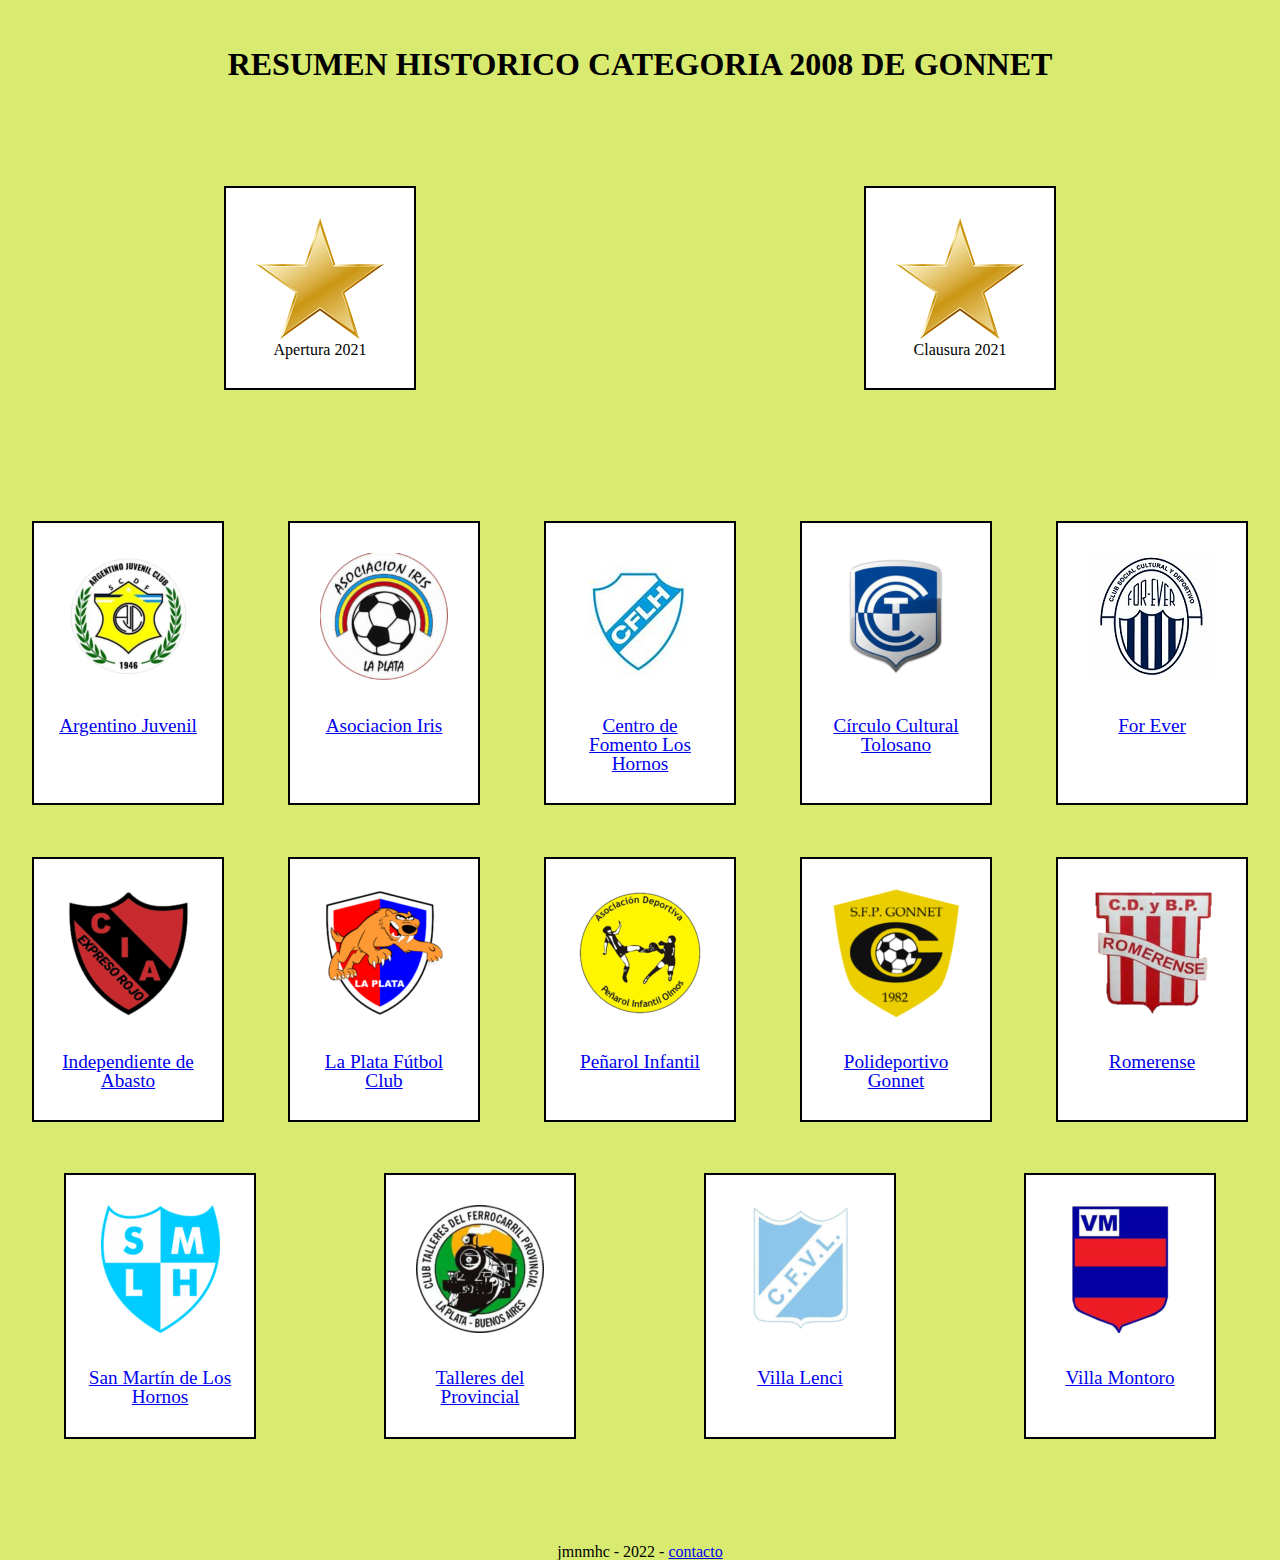
==== index.html @ 04105a22 "Add files via upload" ====
<!DOCTYPE html>
<html lang="ES-es">
<head>
    <meta charset="UTF-8">
    <meta http-equiv="X-UA-Compatible" content="IE=edge">
    <meta name="viewport" content="width=device-width, initial-scale=1.0">
    <title>Fixture y Resultados de SPF GONNET</title>
    <link rel="shortcut icon" href="./imagenes/estrellaChica.png">
    <link href="./assets/reset.css" rel="stylesheet">
    <link href="./assets/encabezado__lista.css" rel="stylesheet">
    <link href="./assets/style.css" rel="stylesheet">
    <link href="./assets/equipos__lista.css" rel="stylesheet">
    <link href="./assets/mapa.css" rel="stylesheet">
    <link href="./assets/tabla.css" rel="stylesheet">
    <link href="./assets/estrellas.css" rel="stylesheet">
</head>

<body>
    <header>
        <h3 class="mapa__titulo">RESUMEN HISTORICO CATEGORIA 2008 DE GONNET</h3>

        <ul class="estrellas">
            <li class="estrellas__lista___item">
                    <img class="estrellas__lista-item-logo" src="./imagenes/estrellaChica.png" alt="estrella">
                    <p class="estrellas__lista-texto">Apertura 2021</p>
            </li>
            <li class="estrellas__lista___item">
                <img class="estrellas__lista-item-logo" src="./imagenes/estrellaChica.png" alt="estrella">
                <p class="estrellas__lista-texto">Clausura 2021</p>
        </li>
    </ul>

        <!-- <ul class="encabezado__lista">
            <li class="encabezado__lista___item">
                <a class="encabezado__lista___item-enlace" href="#">
                    fechas (manda a un enlace)
                </a>
            </li>
            <li class="encabezado__lista___item">
                <a class="encabezado__lista___item-enlace" href="#">
                    tablas (manda a un enlace)
                </a>
            </li>
            <li class="encabezado__lista___item">
                <a class="encabezado__lista___item-enlace" href="#">
                    fechas (manda a un con goles/tarjetas)
                </a>
            </li>
        </ul> -->
    </header>
    
    <main>
        <section class="equipos">
            <div>
                <ul class="equipos__lista">
                    <li class="equipos__lista___item">
                        <a href="./archivos/argentinoJuvenil.html">
                            <img class="equipos__lista___item-logo" src="./imagenes/argentinoJuvenil.png" alt="logo de Argentino Juvenil">
                            <p class="equipos__lista___item-texto">Argentino Juvenil</p>
                        </a>
                    </li>
                    <li class="equipos__lista___item">
                        <a href="./archivos/asociacionIris.html">
                            <img class="equipos__lista___item-logo" src="./imagenes/asociacionIris.png" alt="logo de Asociacion Iris">
                            <p class="equipos__lista___item-texto">Asociacion Iris</p>
                        </a>
                    </li>
                    <li class="equipos__lista___item">
                        <a href="./archivos/centroFomentoLosHornos.html">
                            <img class="equipos__lista___item-logo" src="./imagenes/centroFomentoLosHornos.png" alt="logo de Centro de Fomento Los Hornos">
                            <p class="equipos__lista___item-texto">Centro de Fomento Los Hornos</p>
                        </a>
                    </li>
                    <li class="equipos__lista___item">
                        <a href="./archivos/circuloTolosano.html">
                            <img class="equipos__lista___item-logo" src="./imagenes/circuloCulturalTolosano.png" alt="logo de Círculo Cultural Tolosano">
                            <p class="equipos__lista___item-texto">Círculo Cultural Tolosano</p>
                        </a>
                    </li>
                    <li class="equipos__lista___item">
                        <a href="./archivos/forever.html">
                            <img class="equipos__lista___item-logo" src="./imagenes/forever.png" alt="logo de For Ever">
                            <p class="equipos__lista___item-texto">For Ever</p>
                        </a>
                    </li>
                    <li class="equipos__lista___item">
                        <a href="/archivos/independienteAbasto.html">
                            <img class="equipos__lista___item-logo" src="./imagenes/independienteDeAbasto.png" alt="logo de Independiente de Abasto">
                            <p class="equipos__lista___item-texto">Independiente de Abasto</p>
                        </a>
                    </li>
                    <li class="equipos__lista___item">
                        <a href="./archivos/laPlataFC.html">
                            <img class="equipos__lista___item-logo" src="./imagenes/laPlataFC.png" alt="logo de La Plata Fútbol Club">
                            <p class="equipos__lista___item-texto">La Plata Fútbol Club</p>
                        </a>
                    </li>
                    <li class="equipos__lista___item">
                        <a href="./archivos/penarolInfantil.html">
                            <img class="equipos__lista___item-logo" src="./imagenes/PenarolInfantil.png" alt="logo de Peñarol Infantil">
                            <p class="equipos__lista___item-texto">Peñarol Infantil</p>
                        </a>
                    </li>
                    <li class="equipos__lista___item">
                        <a href="./archivos/polideportivoGonnet.html">
                            <img class="equipos__lista___item-logo" src="./imagenes/polideportivoGonnet.png" alt="logo de Polideportivo Gonnet">
                            <p class="equipos__lista___item-texto">Polideportivo Gonnet</p>
                        </a>
                    </li>
                    <li class="equipos__lista___item">
                        <a href="./archivos/romerense.html">
                            <img class="equipos__lista___item-logo" src="./imagenes/romerense.png" alt="logo de Romerense">
                            <p class="equipos__lista___item-texto">Romerense</p>
                        </a>
                    </li>
                    <li class="equipos__lista___item">
                        <a href="./archivos/sanMartinLosHornos.html">
                            <img class="equipos__lista___item-logo" src="./imagenes/sanMartinDeLosHornos.png" alt="logo de San Martín de Los Hornos">
                            <p class="equipos__lista___item-texto">San Martín de Los Hornos</p>
                        </a>
                    </li>
                    <li class="equipos__lista___item">
                        <a href="./archivos/talleresProvincial.html">
                            <img class="equipos__lista___item-logo" src="./imagenes/talleresDelProvincial.png" alt="logo de Talleres del Provincial">
                            <p class="equipos__lista___item-texto">Talleres del Provincial</p>
                        </a>
                    </li>
                    <li class="equipos__lista___item">
                        <a href="./archivos/villaLenci.html">
                            <img class="equipos__lista___item-logo" src="./imagenes/villaLenci.png" alt="logo de Villa Lenci">
                            <p class="equipos__lista___item-texto">Villa Lenci</p>
                        </a>
                    </li>
                    <li class="equipos__lista___item">
                        <a href="./archivos/villaMontoro.html">
                            <img class="equipos__lista___item-logo" src="./imagenes/villaMontoro.png" alt="logo de Villa Montoro">
                            <p class="equipos__lista___item-texto">Villa Montoro</p>
                        </a>
                    </li>
                </ul>
            </div>

        </section>
        
    </main>

    <footer>
        jmnmhc - 2022 - 
        <a href="https://www.linkedin.com/in/juan-manuel-herrero-carr%C3%A9-1bab1b205/">contacto</a>
    </footer>

</body>
</html>
---- assets/encabezado__lista.css ----
.encabezado__lista{
    display: flex;
    justify-content: flex-end;

}

.encabezado__lista___item{
    padding: .5rem;
    margin-top: 1rem;
    margin-bottom: 1rem;
}
---- assets/style.css ----
body{
    background: #d8eb70;
}
.titulo{
    text-align: center;
    font-size: 2rem;
    font-weight: bold;
    margin-bottom: 1rem;
    margin-top: 3rem;
    text-decoration: underline;
    
}
.datos__plano{
    display: none;
}
footer{
    text-align: center;
}
---- assets/equipos__lista.css ----
.equipos__lista{
    display: flex;
    flex-direction: row;
    justify-content: space-around;
    margin-bottom: 5rem;
    margin-top: 5rem;
    flex-wrap: wrap;
}

.equipos__lista___item{
    background: #ffffff;
    box-sizing: border-box;
    border: solid 2px #000000;
    margin-right: 2%;
    margin-left: 2%;
    margin-top: 2%;
    margin-bottom: 2%;
    padding: 30px 20px;
    text-align: center;
    vertical-align: top;
    width: 15%;
}

.equipos__lista___item:hover{
    border:none;
    box-shadow: 10px 10px 5px 5px #555555;
    opacity: 70%;
    transition: 100ms;
}

.equipos__lista___item-logo{
    width: auto;
}

.equipos__lista___item-texto{
    font-size: 1.2rem;
    padding-top: 2rem;
}

@media screen and (max-width: 780px){
    .equipos__lista___item{
        /* background: #ffffff;
        box-sizing: border-box;
        border: solid 2px #000000;
        margin-right: 2%;
        margin-left: 2%;
        margin-top: 2%;
        margin-bottom: 2%;
        padding: 30px 20px;
        text-align: center;
        vertical-align: top; */
        width: 60%;
    }
}
---- assets/mapa.css ----
.mapa__contenido{
    display: flex;
    align-items: center;
    justify-content: center;
    margin-bottom: 2rem;
}
.mapa__titulo{
    text-align: center;
    font-size: 2rem;
    font-weight: bold;
    margin-bottom: 1rem;
    margin-top: 3rem;
}

.mapa__parrafo{
    text-align: center;
    margin-bottom: 1.5rem;
}
iframe{
    width: 600px;
    height: 450px; 
}

@media screen and (max-width: 780px){
    .mapa__titulo{
        font-size: 1.3rem;
    }

    .mapa__parrafo{
        font-size: 1rem;
    }

    iframe{
        width: auto;
    }

}
---- assets/tabla.css ----
.tabla{
	width: 70%;
	margin-top: 5rem;
    margin-bottom : 5rem;
    table-layout: fixed;
    margin-left: 15%;
    margin-right: 15%;
}

.tabla__datos, .tabla__encabezado{
	padding: .7em;
	margin: 0;
	border: 1px solid #ccc;
	text-align: center;
	vertical-align:middle;
	font-size: .9rem;

}

.tabla__encabezado{
	font-weight: bold;
	background-color: #888;
}
.tabla__datos{
    background-color: #EEE;
	text-align: center;
}


	@media screen and (max-width: 780px){
		.tabla{
			display: none;
		}

		.datos__plano{
			margin-top: 2rem;
			display: block;
			margin-left: 2rem;
					}
		strong{
			font-weight: bold;
		}

}
---- assets/estrellas.css ----
.estrellas{
    display: flex;
    flex-direction: row;
    justify-content: space-around;
    margin-bottom: 5rem;
    margin-top: 5rem;
    flex-wrap: wrap;
}

.estrellas__lista___item{
    background: #ffffff;
    box-sizing: border-box;
    border: solid 2px #000000;
    margin-right: 2%;
    margin-left: 2%;
    margin-top: 2%;
    margin-bottom: 2%;
    padding: 30px 20px;
    text-align: center;
    vertical-align: top;
    width: 15%;
}

.estrellas__lista___item:hover{
    border:none;
    box-shadow: 10px 10px 5px 5px #555555;
    opacity: 70%;
    transition: 100ms;
}

.estrellas__lista___item-logo{
    width: auto;
}

.estrellas__lista___item-texto{
    font-size: 1.2rem;
    padding-top: 2rem;
}

@media screen and (max-width: 780px){
    .estrellas__lista___item{
        /* background: #ffffff;
        box-sizing: border-box;
        border: solid 2px #000000;
        margin-right: 2%;
        margin-left: 2%;
        margin-top: 2%;
        margin-bottom: 2%;
        padding: 30px 20px;
        text-align: center;
        vertical-align: top; */
        width: 60%;
    }
}
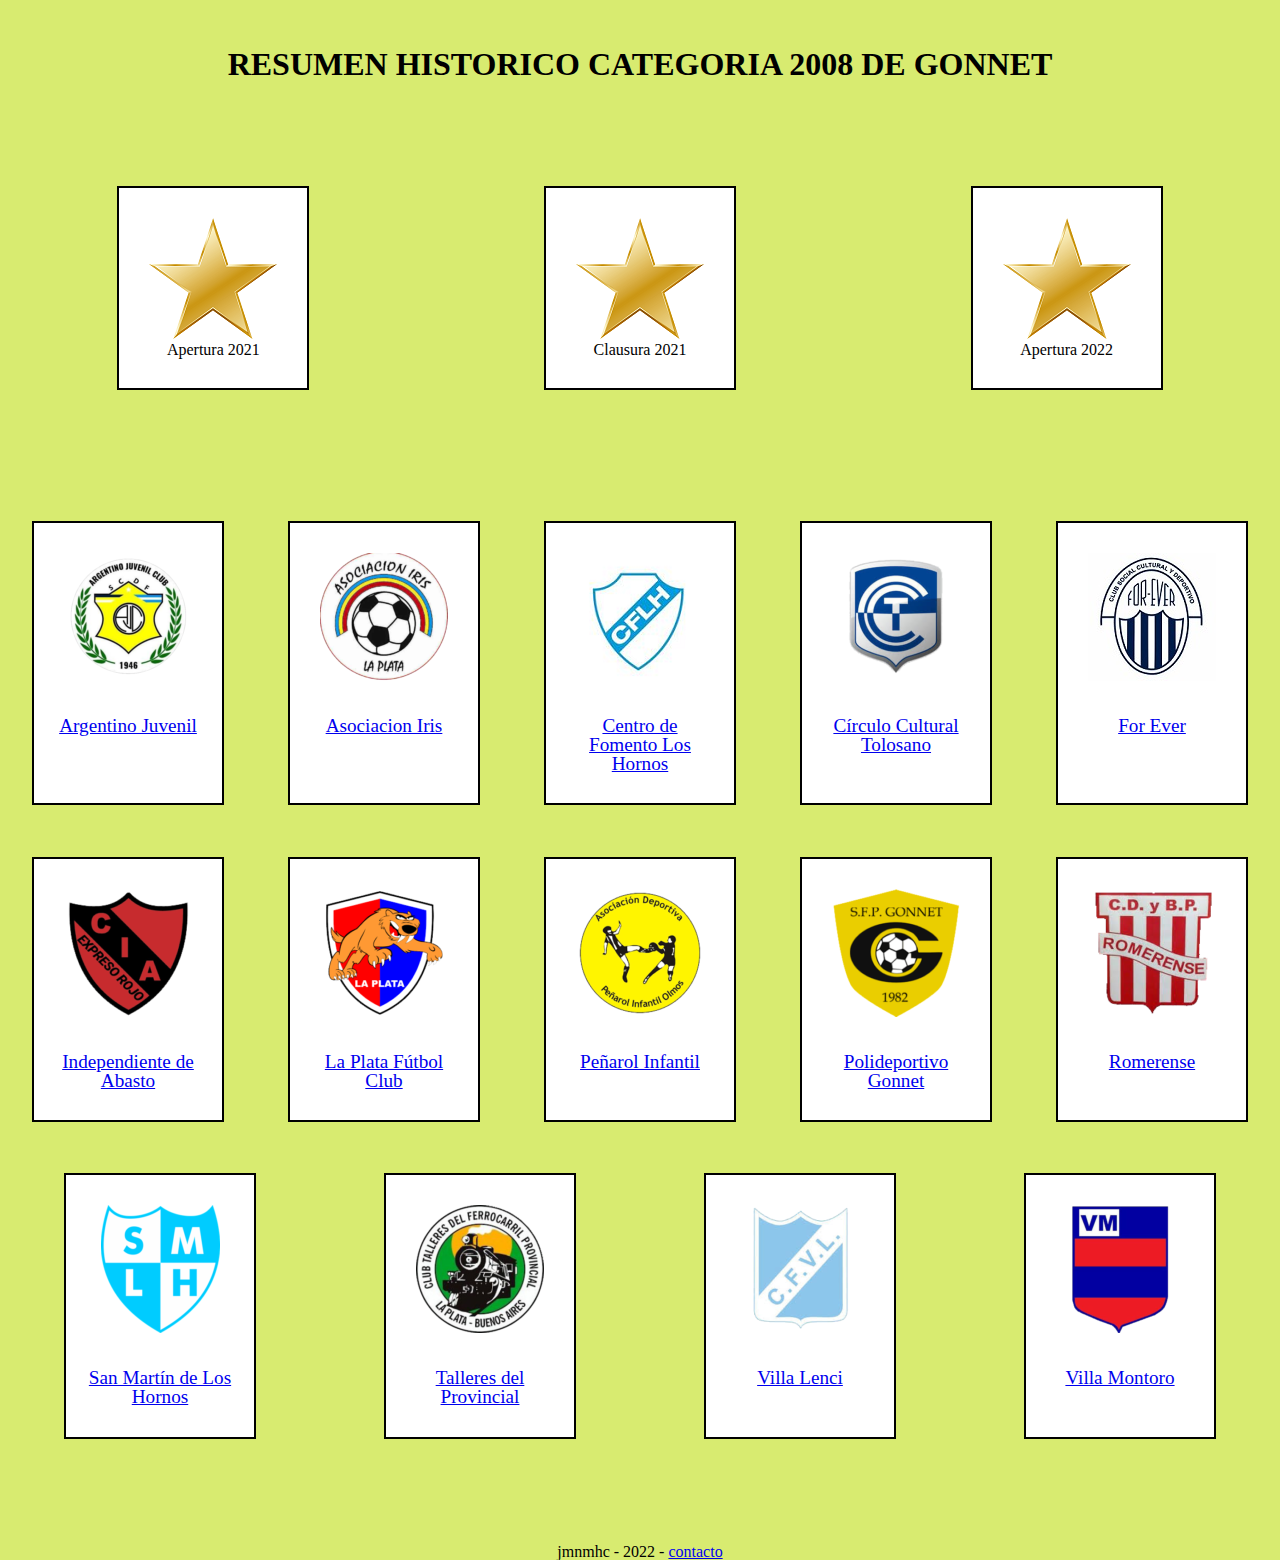
==== commit 5326c64e: "Add files via upload" ====
--- a/index.html
+++ b/index.html
@@ -28,7 +28,11 @@
                 <img class="estrellas__lista-item-logo" src="./imagenes/estrellaChica.png" alt="estrella">
                 <p class="estrellas__lista-texto">Clausura 2021</p>
         </li>
-    </ul>
+        <li class="estrellas__lista___item">
+            <img class="estrellas__lista-item-logo" src="./imagenes/estrellaChica.png" alt="estrella">
+            <p class="estrellas__lista-texto">Apertura 2022</p>
+    </li>
+</ul>
 
         <!-- <ul class="encabezado__lista">
             <li class="encabezado__lista___item">
@@ -84,7 +88,7 @@
                         </a>
                     </li>
                     <li class="equipos__lista___item">
-                        <a href="/archivos/independienteAbasto.html">
+                        <a href="./archivos/independienteAbasto.html">
                             <img class="equipos__lista___item-logo" src="./imagenes/independienteDeAbasto.png" alt="logo de Independiente de Abasto">
                             <p class="equipos__lista___item-texto">Independiente de Abasto</p>
                         </a>
--- a/assets/tabla.css
+++ b/assets/tabla.css
@@ -41,4 +41,5 @@
 			font-weight: bold;
 		}
 
-}+}
+
--- a/assets/estrellas.css
+++ b/assets/estrellas.css
@@ -52,4 +52,5 @@
         vertical-align: top; */
         width: 60%;
     }
-}    +}    
+
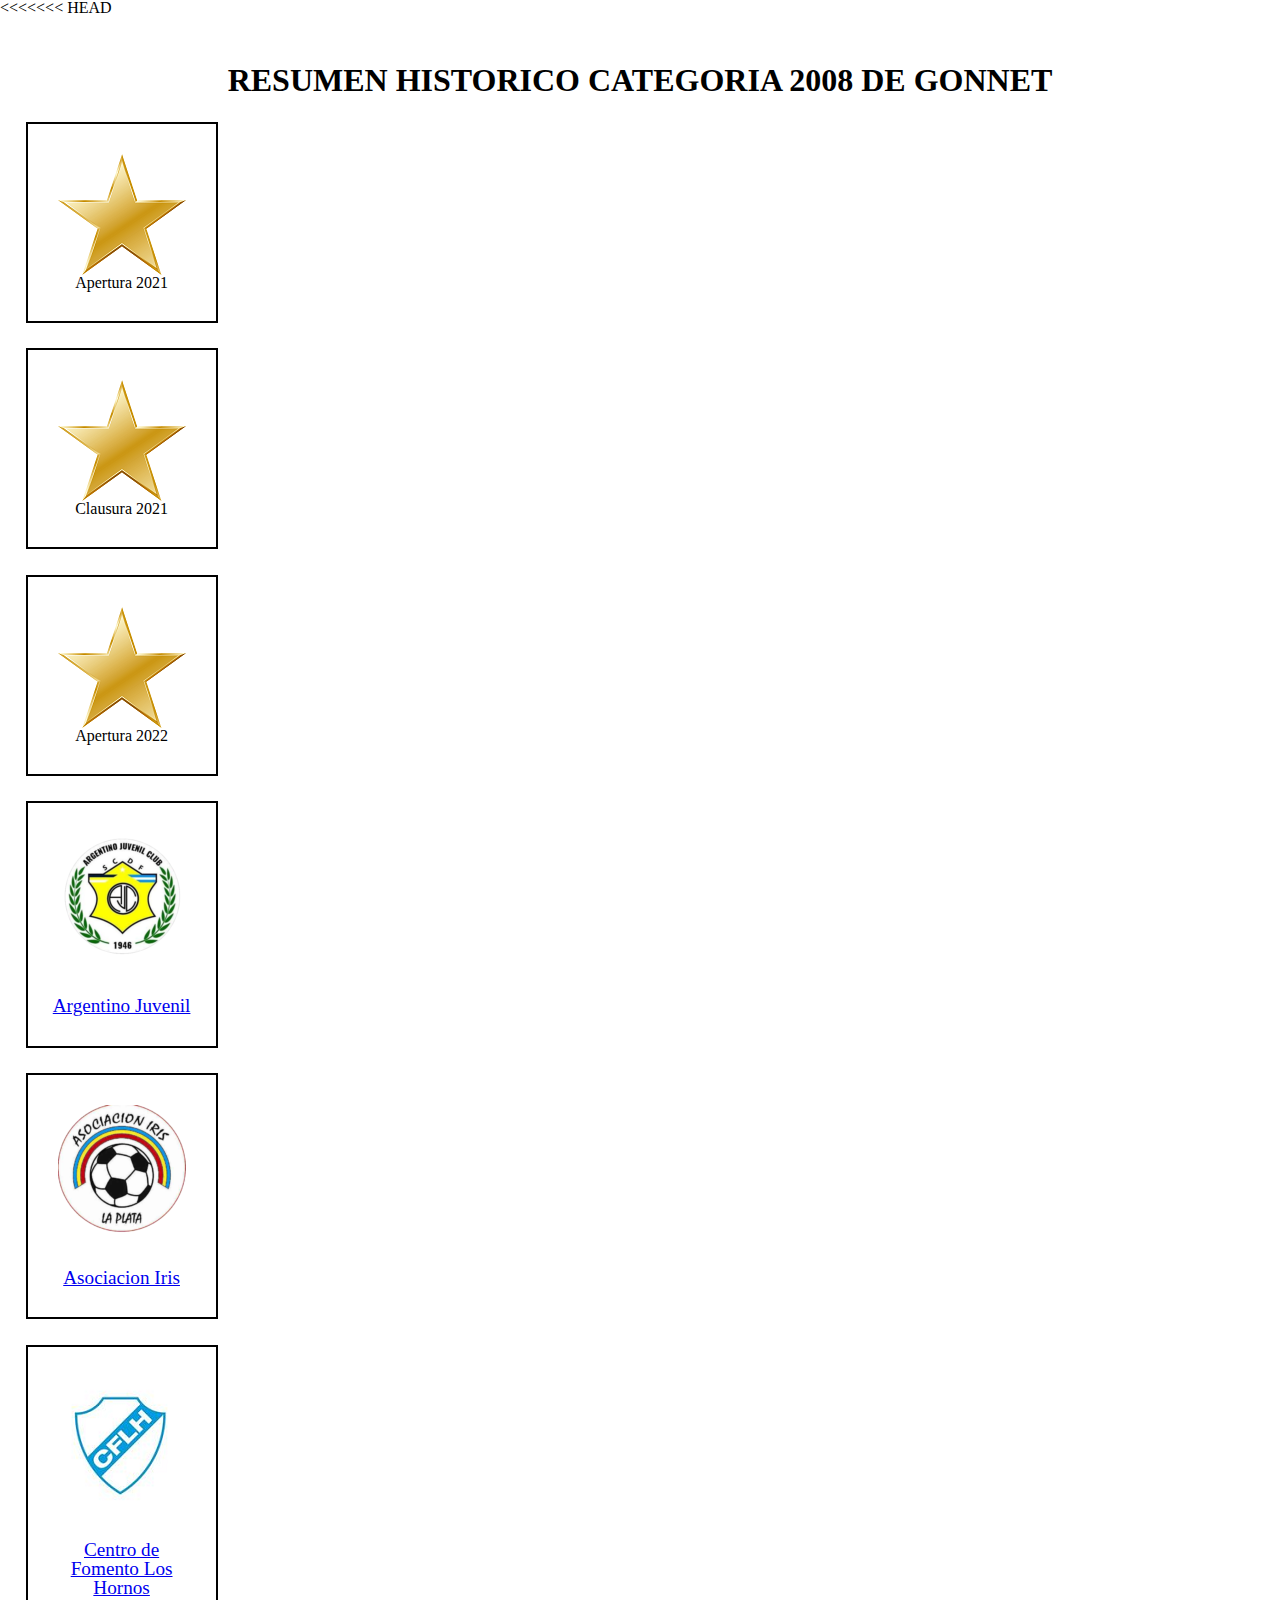
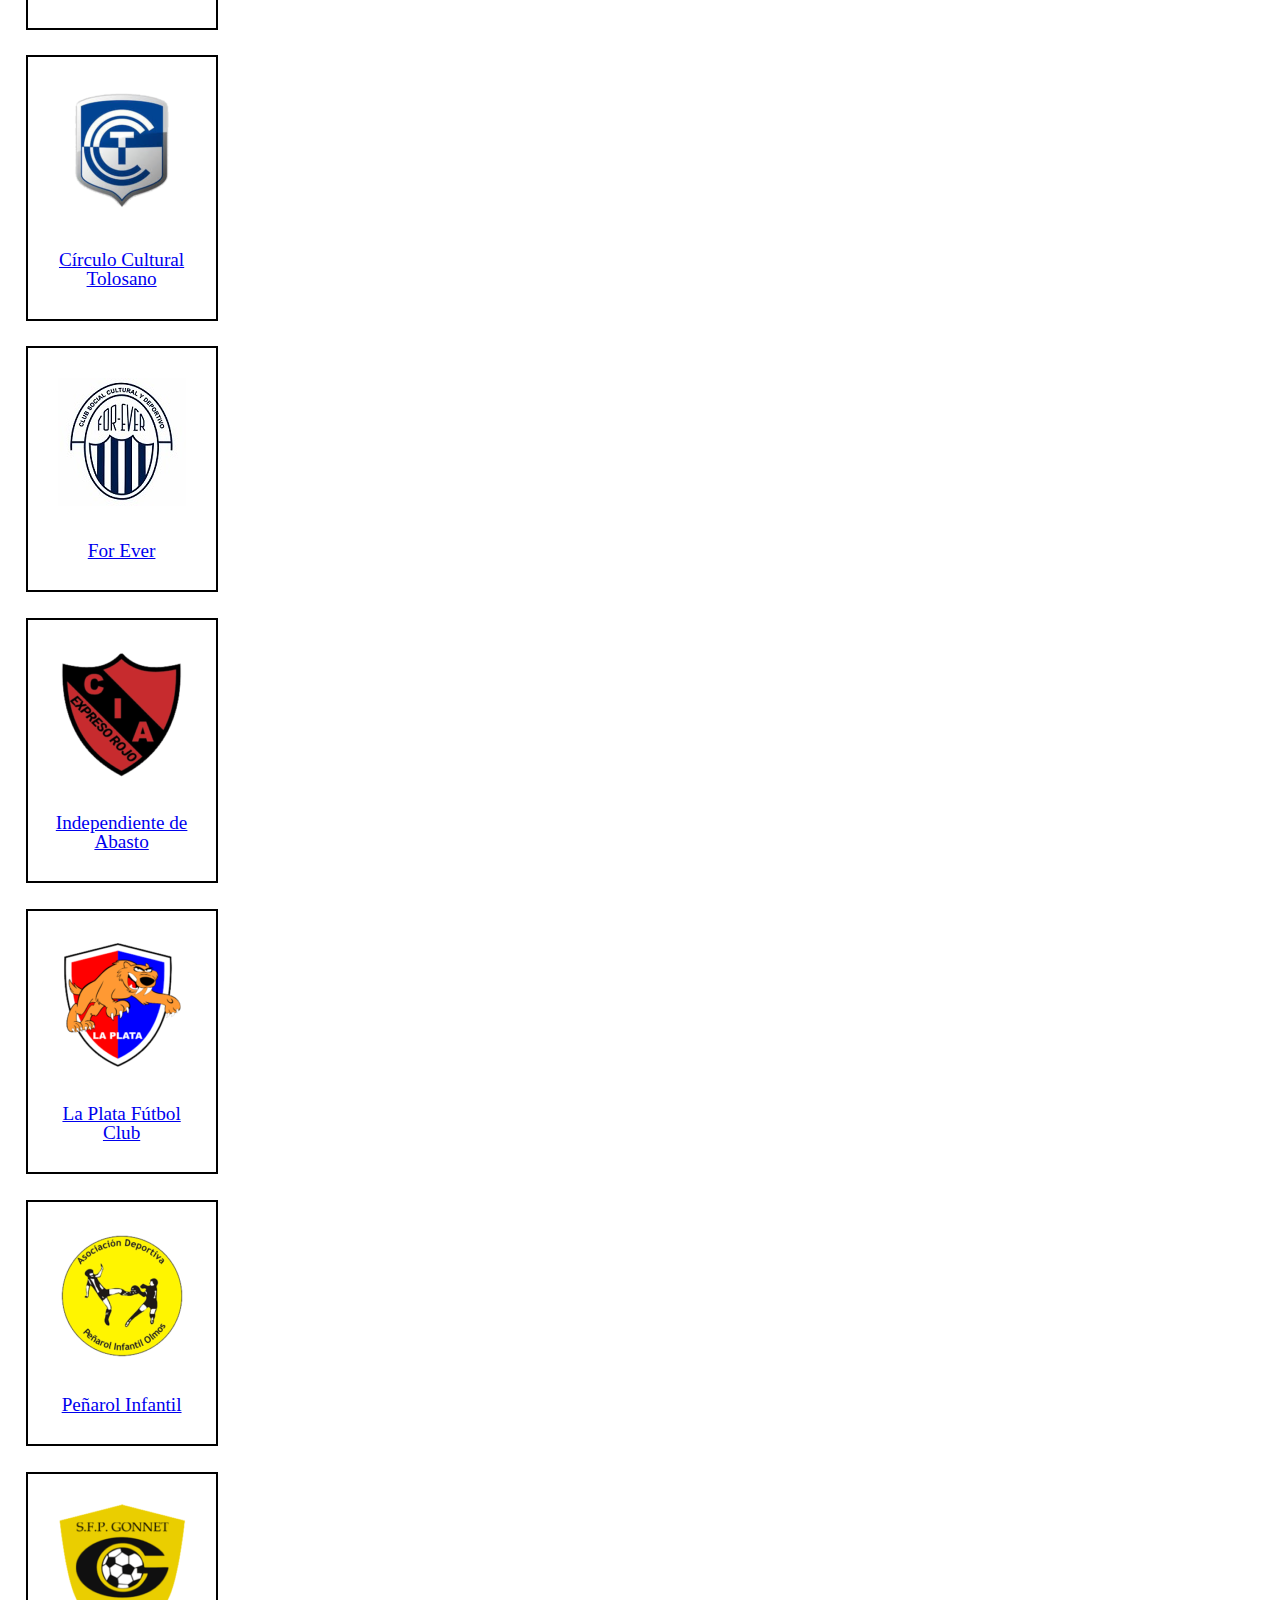
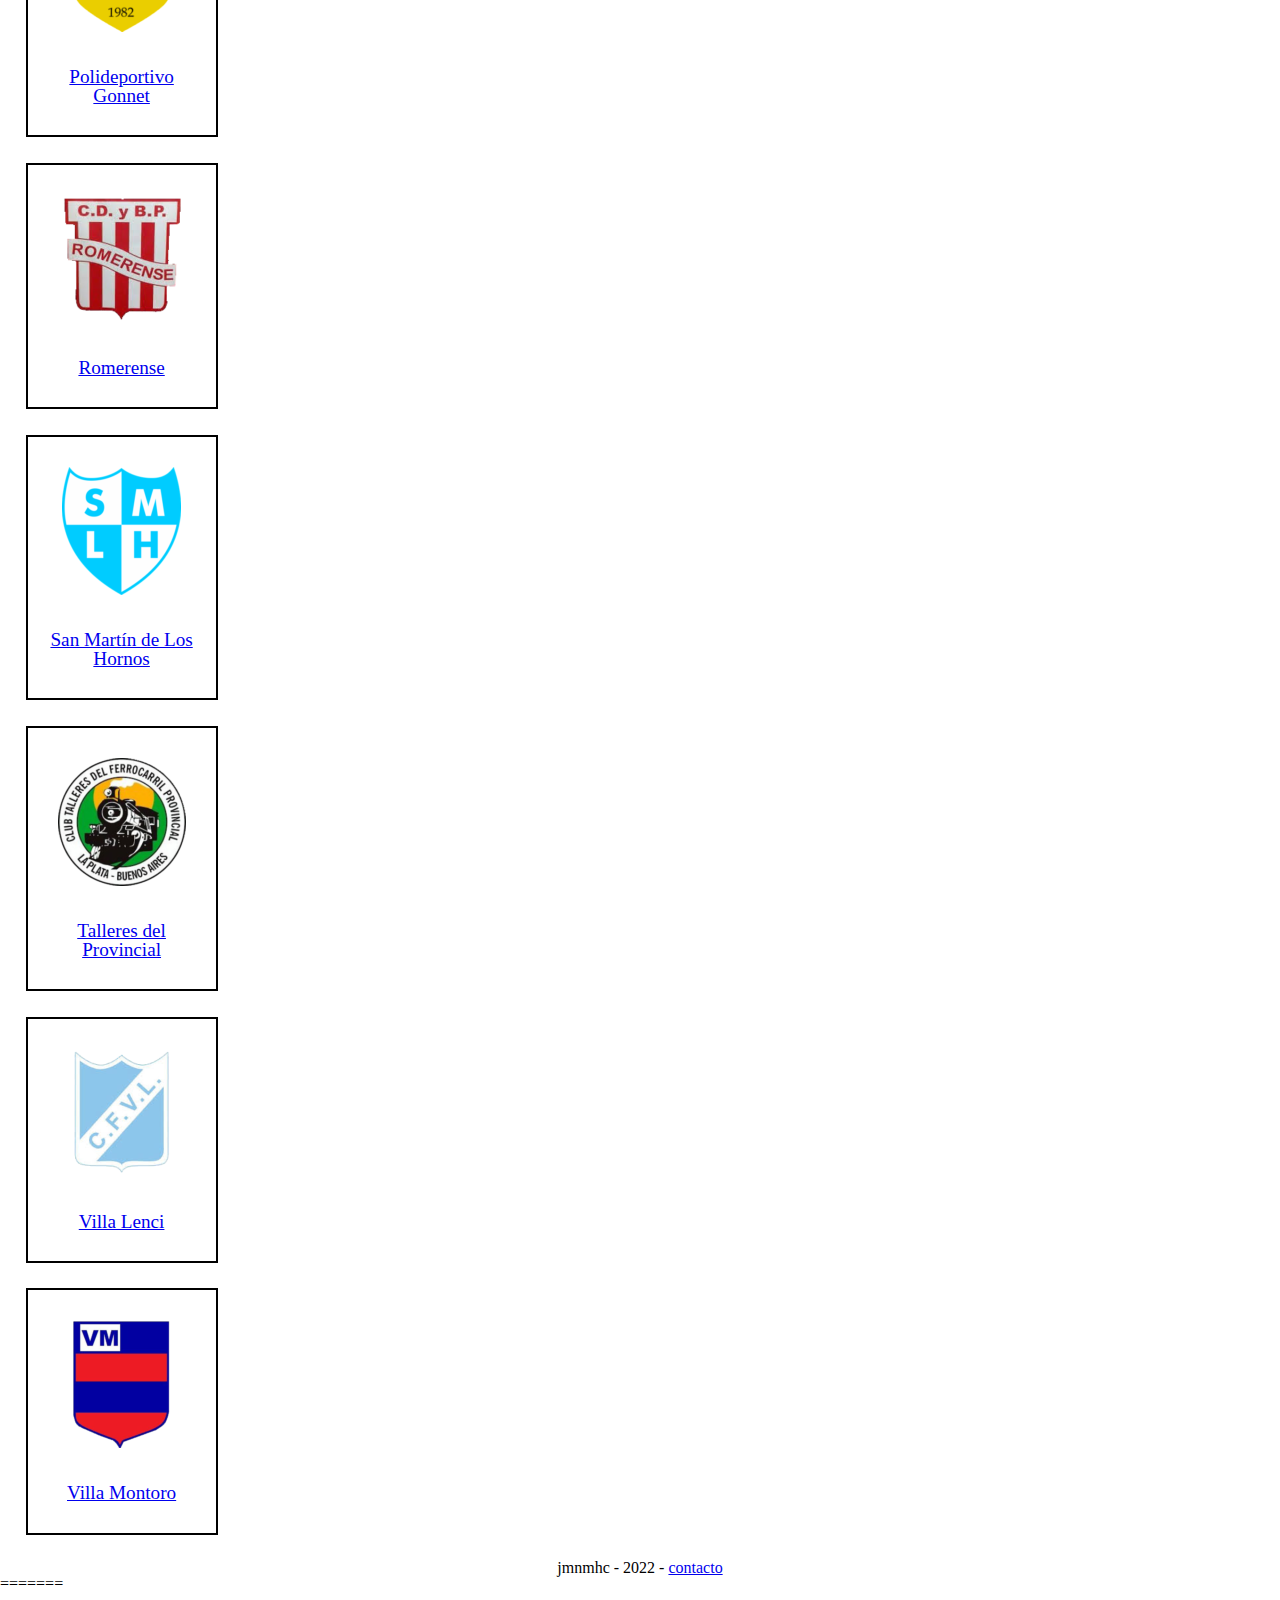
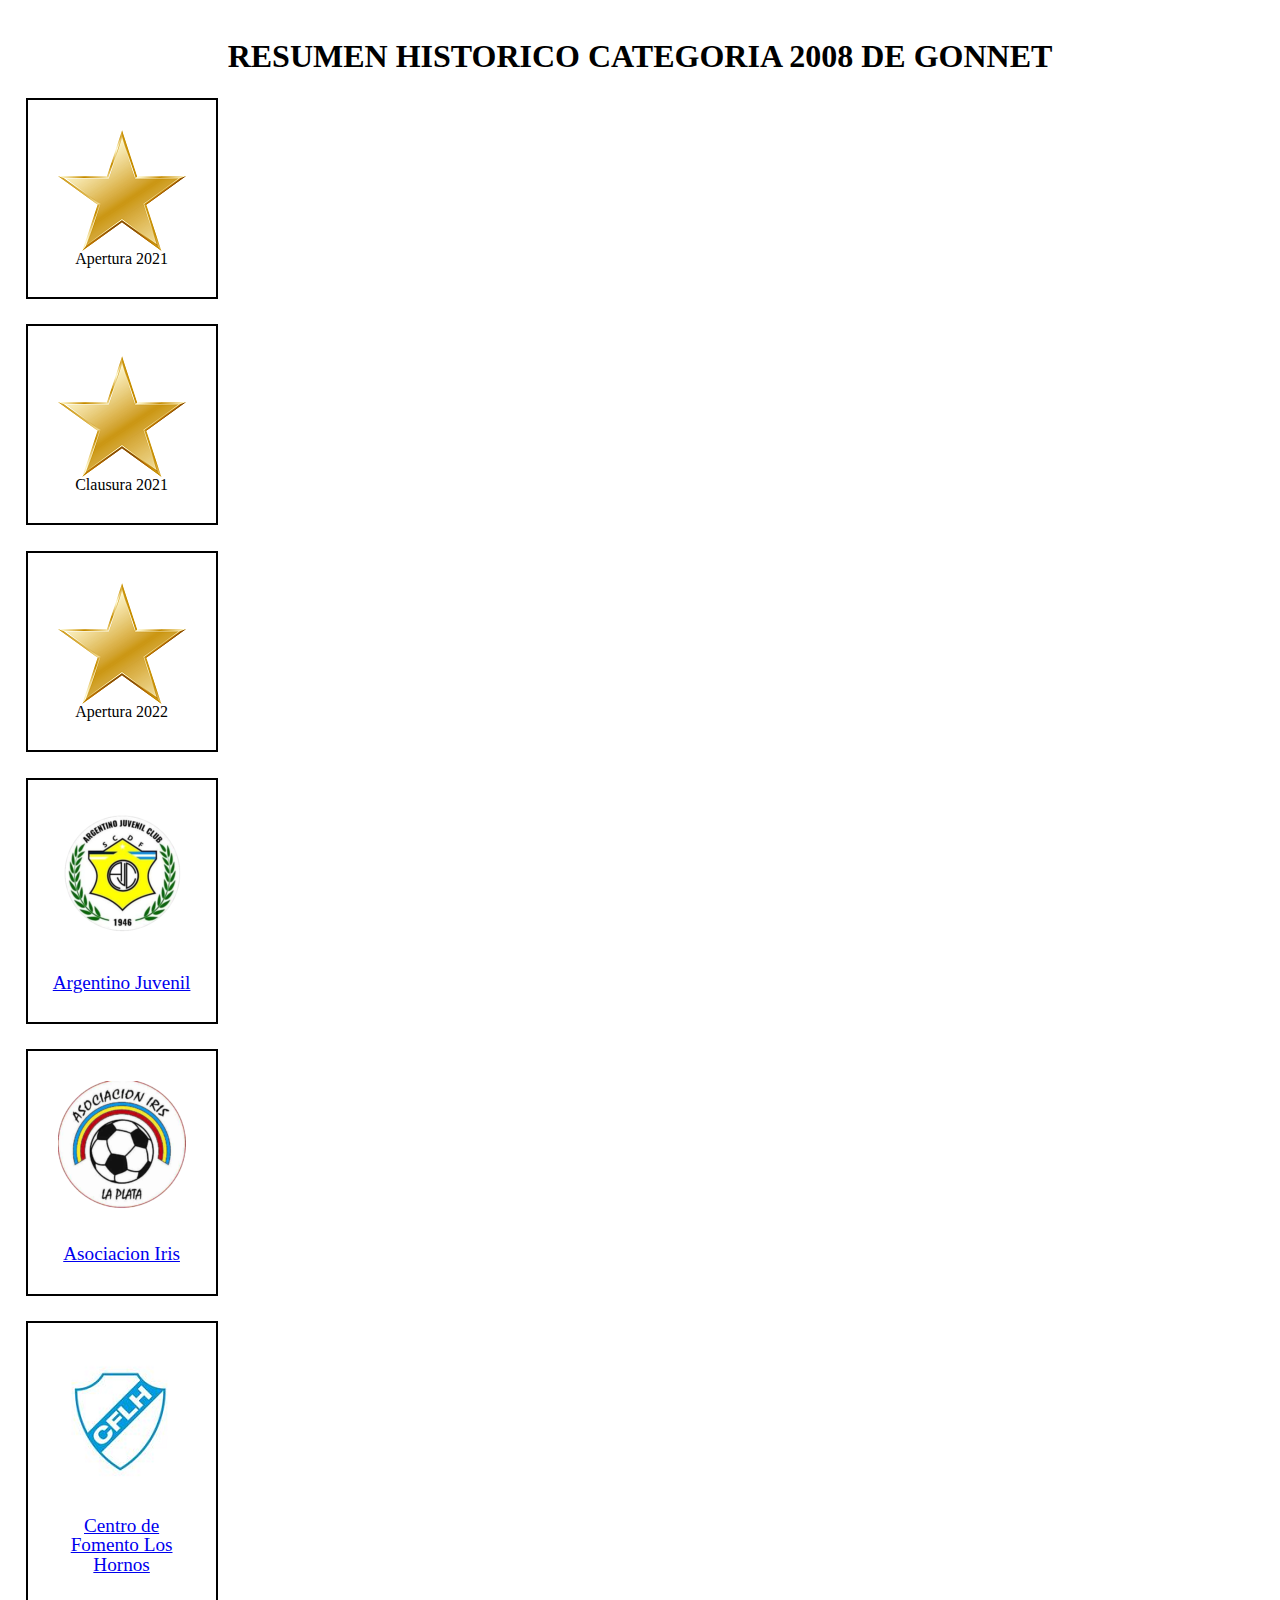
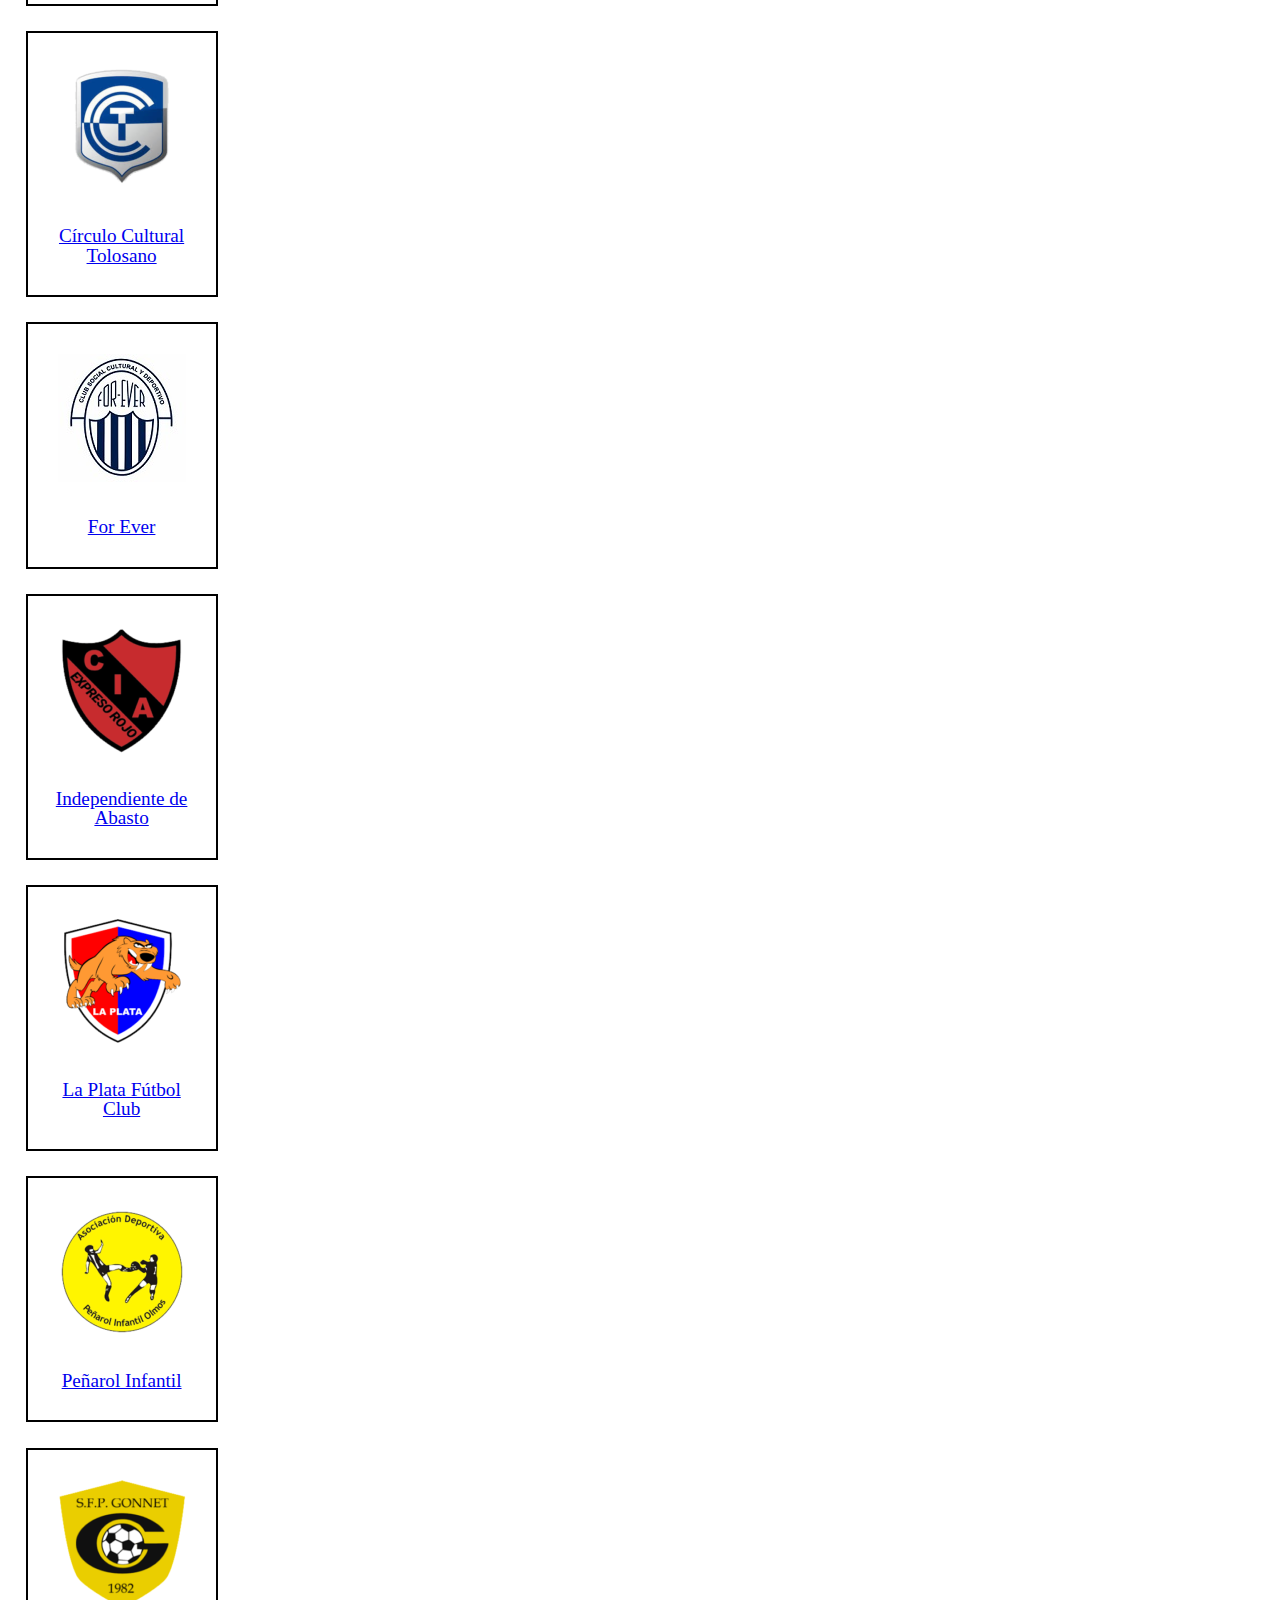
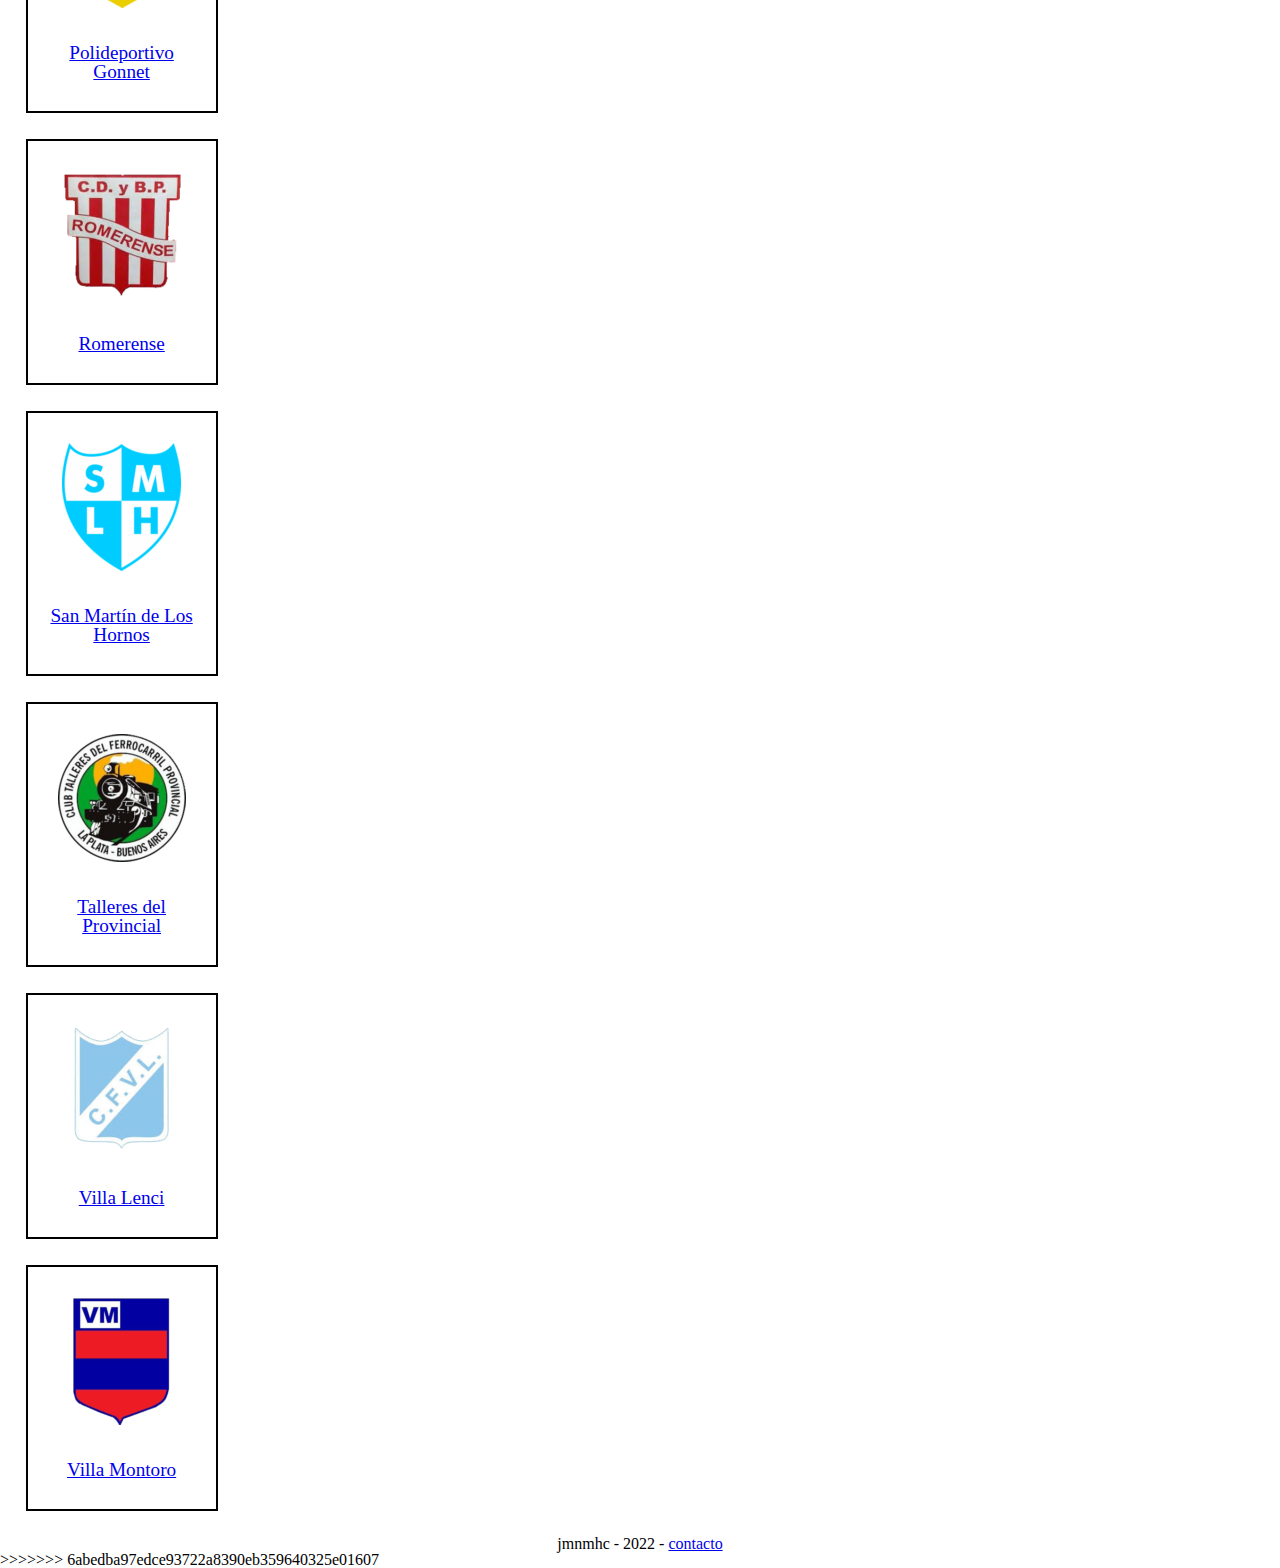
==== commit c1111e72: "Add files via upload" ====
--- a/index.html
+++ b/index.html
@@ -1,3 +1,161 @@
+<<<<<<< HEAD
+<!DOCTYPE html>
+<html lang="ES-es">
+<head>
+    <meta charset="UTF-8">
+    <meta http-equiv="X-UA-Compatible" content="IE=edge">
+    <meta name="viewport" content="width=device-width, initial-scale=1.0">
+    <title>Fixture y Resultados de SPF GONNET</title>
+    <link rel="shortcut icon" href="./imagenes/estrellaChica.png">
+    <link href="./assets/reset.css" rel="stylesheet">
+    <link href="./assets/encabezado__lista.css" rel="stylesheet">
+    <link href="./assets/style.css" rel="stylesheet">
+    <link href="./assets/equipos__lista.css" rel="stylesheet">
+    <link href="./assets/mapa.css" rel="stylesheet">
+    <link href="./assets/tabla.css" rel="stylesheet">
+    <link href="./assets/estrellas.css" rel="stylesheet">
+</head>
+
+<body>
+    <header>
+        <h3 class="mapa__titulo">RESUMEN HISTORICO CATEGORIA 2008 DE GONNET</h3>
+
+        <ul class="estrellas">
+            <li class="estrellas__lista___item">
+                    <img class="estrellas__lista-item-logo" src="./imagenes/estrellaChica.png" alt="estrella">
+                    <p class="estrellas__lista-texto">Apertura 2021</p>
+            </li>
+            <li class="estrellas__lista___item">
+                <img class="estrellas__lista-item-logo" src="./imagenes/estrellaChica.png" alt="estrella">
+                <p class="estrellas__lista-texto">Clausura 2021</p>
+        </li>
+        <li class="estrellas__lista___item">
+            <img class="estrellas__lista-item-logo" src="./imagenes/estrellaChica.png" alt="estrella">
+            <p class="estrellas__lista-texto">Apertura 2022</p>
+    </li>
+</ul>
+
+        <!-- <ul class="encabezado__lista">
+            <li class="encabezado__lista___item">
+                <a class="encabezado__lista___item-enlace" href="#">
+                    fechas (manda a un enlace)
+                </a>
+            </li>
+            <li class="encabezado__lista___item">
+                <a class="encabezado__lista___item-enlace" href="#">
+                    tablas (manda a un enlace)
+                </a>
+            </li>
+            <li class="encabezado__lista___item">
+                <a class="encabezado__lista___item-enlace" href="#">
+                    fechas (manda a un con goles/tarjetas)
+                </a>
+            </li>
+        </ul> -->
+    </header>
+    
+    <main>
+        <section class="equipos">
+            <div>
+                <ul class="equipos__lista">
+                    <li class="equipos__lista___item">
+                        <a href="./archivos/argentinoJuvenil.html">
+                            <img class="equipos__lista___item-logo" src="./imagenes/argentinoJuvenil.png" alt="logo de Argentino Juvenil">
+                            <p class="equipos__lista___item-texto">Argentino Juvenil</p>
+                        </a>
+                    </li>
+                    <li class="equipos__lista___item">
+                        <a href="./archivos/asociacionIris.html">
+                            <img class="equipos__lista___item-logo" src="./imagenes/asociacionIris.png" alt="logo de Asociacion Iris">
+                            <p class="equipos__lista___item-texto">Asociacion Iris</p>
+                        </a>
+                    </li>
+                    <li class="equipos__lista___item">
+                        <a href="./archivos/centroFomentoLosHornos.html">
+                            <img class="equipos__lista___item-logo" src="./imagenes/centroFomentoLosHornos.png" alt="logo de Centro de Fomento Los Hornos">
+                            <p class="equipos__lista___item-texto">Centro de Fomento Los Hornos</p>
+                        </a>
+                    </li>
+                    <li class="equipos__lista___item">
+                        <a href="./archivos/circuloTolosano.html">
+                            <img class="equipos__lista___item-logo" src="./imagenes/circuloCulturalTolosano.png" alt="logo de Círculo Cultural Tolosano">
+                            <p class="equipos__lista___item-texto">Círculo Cultural Tolosano</p>
+                        </a>
+                    </li>
+                    <li class="equipos__lista___item">
+                        <a href="./archivos/forever.html">
+                            <img class="equipos__lista___item-logo" src="./imagenes/forever.png" alt="logo de For Ever">
+                            <p class="equipos__lista___item-texto">For Ever</p>
+                        </a>
+                    </li>
+                    <li class="equipos__lista___item">
+                        <a href="./archivos/independienteAbasto.html">
+                            <img class="equipos__lista___item-logo" src="./imagenes/independienteDeAbasto.png" alt="logo de Independiente de Abasto">
+                            <p class="equipos__lista___item-texto">Independiente de Abasto</p>
+                        </a>
+                    </li>
+                    <li class="equipos__lista___item">
+                        <a href="./archivos/laPlataFC.html">
+                            <img class="equipos__lista___item-logo" src="./imagenes/laPlataFC.png" alt="logo de La Plata Fútbol Club">
+                            <p class="equipos__lista___item-texto">La Plata Fútbol Club</p>
+                        </a>
+                    </li>
+                    <li class="equipos__lista___item">
+                        <a href="./archivos/penarolInfantil.html">
+                            <img class="equipos__lista___item-logo" src="./imagenes/PenarolInfantil.png" alt="logo de Peñarol Infantil">
+                            <p class="equipos__lista___item-texto">Peñarol Infantil</p>
+                        </a>
+                    </li>
+                    <li class="equipos__lista___item">
+                        <a href="./archivos/polideportivoGonnet.html">
+                            <img class="equipos__lista___item-logo" src="./imagenes/polideportivoGonnet.png" alt="logo de Polideportivo Gonnet">
+                            <p class="equipos__lista___item-texto">Polideportivo Gonnet</p>
+                        </a>
+                    </li>
+                    <li class="equipos__lista___item">
+                        <a href="./archivos/romerense.html">
+                            <img class="equipos__lista___item-logo" src="./imagenes/romerense.png" alt="logo de Romerense">
+                            <p class="equipos__lista___item-texto">Romerense</p>
+                        </a>
+                    </li>
+                    <li class="equipos__lista___item">
+                        <a href="./archivos/sanMartinLosHornos.html">
+                            <img class="equipos__lista___item-logo" src="./imagenes/sanMartinDeLosHornos.png" alt="logo de San Martín de Los Hornos">
+                            <p class="equipos__lista___item-texto">San Martín de Los Hornos</p>
+                        </a>
+                    </li>
+                    <li class="equipos__lista___item">
+                        <a href="./archivos/talleresProvincial.html">
+                            <img class="equipos__lista___item-logo" src="./imagenes/talleresDelProvincial.png" alt="logo de Talleres del Provincial">
+                            <p class="equipos__lista___item-texto">Talleres del Provincial</p>
+                        </a>
+                    </li>
+                    <li class="equipos__lista___item">
+                        <a href="./archivos/villaLenci.html">
+                            <img class="equipos__lista___item-logo" src="./imagenes/villaLenci.png" alt="logo de Villa Lenci">
+                            <p class="equipos__lista___item-texto">Villa Lenci</p>
+                        </a>
+                    </li>
+                    <li class="equipos__lista___item">
+                        <a href="./archivos/villaMontoro.html">
+                            <img class="equipos__lista___item-logo" src="./imagenes/villaMontoro.png" alt="logo de Villa Montoro">
+                            <p class="equipos__lista___item-texto">Villa Montoro</p>
+                        </a>
+                    </li>
+                </ul>
+            </div>
+
+        </section>
+        
+    </main>
+
+    <footer>
+        jmnmhc - 2022 - 
+        <a href="https://www.linkedin.com/in/juan-manuel-herrero-carr%C3%A9-1bab1b205/">contacto</a>
+    </footer>
+
+</body>
+=======
 <!DOCTYPE html>
 <html lang="ES-es">
 <head>
@@ -154,4 +312,5 @@
     </footer>
 
 </body>
+>>>>>>> 6abedba97edce93722a8390eb359640325e01607
 </html>--- a/assets/encabezado__lista.css
+++ b/assets/encabezado__lista.css
@@ -1,3 +1,17 @@
+<<<<<<< HEAD
+.encabezado__lista{
+    display: flex;
+    justify-content: flex-end;
+
+}
+
+.encabezado__lista___item{
+    padding: .5rem;
+    margin-top: 1rem;
+    margin-bottom: 1rem;
+}
+
+=======
 .encabezado__lista{
     display: flex;
     justify-content: flex-end;
@@ -10,3 +24,4 @@
     margin-bottom: 1rem;
 }
 
+>>>>>>> 6abedba97edce93722a8390eb359640325e01607
--- a/assets/style.css
+++ b/assets/style.css
@@ -1,3 +1,22 @@
+<<<<<<< HEAD
+body{
+    background: #d8eb70;
+}
+.titulo{
+    text-align: center;
+    font-size: 2rem;
+    font-weight: bold;
+    margin-bottom: 1rem;
+    margin-top: 3rem;
+    text-decoration: underline;
+    
+}
+.datos__plano{
+    display: none;
+}
+footer{
+    text-align: center;
+=======
 body{
     background: #d8eb70;
 }
@@ -15,4 +34,5 @@
 }
 footer{
     text-align: center;
+>>>>>>> 6abedba97edce93722a8390eb359640325e01607
 }--- a/assets/equipos__lista.css
+++ b/assets/equipos__lista.css
@@ -1,3 +1,59 @@
+<<<<<<< HEAD
+
+.equipos__lista{
+    display: flex;
+    flex-direction: row;
+    justify-content: space-around;
+    margin-bottom: 5rem;
+    margin-top: 5rem;
+    flex-wrap: wrap;
+}
+
+.equipos__lista___item{
+    background: #ffffff;
+    box-sizing: border-box;
+    border: solid 2px #000000;
+    margin-right: 2%;
+    margin-left: 2%;
+    margin-top: 2%;
+    margin-bottom: 2%;
+    padding: 30px 20px;
+    text-align: center;
+    vertical-align: top;
+    width: 15%;
+}
+
+.equipos__lista___item:hover{
+    border:none;
+    box-shadow: 10px 10px 5px 5px #555555;
+    opacity: 70%;
+    transition: 100ms;
+}
+
+.equipos__lista___item-logo{
+    width: auto;
+}
+
+.equipos__lista___item-texto{
+    font-size: 1.2rem;
+    padding-top: 2rem;
+}
+
+@media screen and (max-width: 780px){
+    .equipos__lista___item{
+        /* background: #ffffff;
+        box-sizing: border-box;
+        border: solid 2px #000000;
+        margin-right: 2%;
+        margin-left: 2%;
+        margin-top: 2%;
+        margin-bottom: 2%;
+        padding: 30px 20px;
+        text-align: center;
+        vertical-align: top; */
+        width: 60%;
+    }
+=======
 
 .equipos__lista{
     display: flex;
@@ -52,4 +108,5 @@
         vertical-align: top; */
         width: 60%;
     }
+>>>>>>> 6abedba97edce93722a8390eb359640325e01607
 }    --- a/assets/mapa.css
+++ b/assets/mapa.css
@@ -1,3 +1,42 @@
+<<<<<<< HEAD
+.mapa__contenido{
+    display: flex;
+    align-items: center;
+    justify-content: center;
+    margin-bottom: 2rem;
+}
+.mapa__titulo{
+    text-align: center;
+    font-size: 2rem;
+    font-weight: bold;
+    margin-bottom: 1rem;
+    margin-top: 3rem;
+}
+
+.mapa__parrafo{
+    text-align: center;
+    margin-bottom: 1.5rem;
+}
+iframe{
+    width: 600px;
+    height: 450px; 
+}
+
+@media screen and (max-width: 780px){
+    .mapa__titulo{
+        font-size: 1.3rem;
+    }
+
+    .mapa__parrafo{
+        font-size: 1rem;
+    }
+
+    iframe{
+        width: auto;
+    }
+
+}
+=======
 .mapa__contenido{
     display: flex;
     align-items: center;
@@ -35,3 +74,4 @@
     }
 
 }
+>>>>>>> 6abedba97edce93722a8390eb359640325e01607
--- a/assets/tabla.css
+++ b/assets/tabla.css
@@ -1,3 +1,50 @@
+<<<<<<< HEAD
+.tabla{
+	width: 70%;
+	margin-top: 5rem;
+    margin-bottom : 5rem;
+    table-layout: fixed;
+    margin-left: 15%;
+    margin-right: 15%;
+}
+
+.tabla__datos, .tabla__encabezado{
+	padding: .7em;
+	margin: 0;
+	border: 1px solid #ccc;
+	text-align: center;
+	vertical-align:middle;
+	font-size: .9rem;
+
+}
+
+.tabla__encabezado{
+	font-weight: bold;
+	background-color: #888;
+}
+.tabla__datos{
+    background-color: #EEE;
+	text-align: center;
+}
+
+
+	@media screen and (max-width: 780px){
+		.tabla{
+			display: none;
+		}
+
+		.datos__plano{
+			margin-top: 2rem;
+			display: block;
+			margin-left: 2rem;
+					}
+		strong{
+			font-weight: bold;
+		}
+
+}
+
+=======
 .tabla{
 	width: 70%;
 	margin-top: 5rem;
@@ -43,3 +90,4 @@
 
 }
 
+>>>>>>> 6abedba97edce93722a8390eb359640325e01607
--- a/assets/estrellas.css
+++ b/assets/estrellas.css
@@ -1,3 +1,61 @@
+<<<<<<< HEAD
+
+.estrellas{
+    display: flex;
+    flex-direction: row;
+    justify-content: space-around;
+    margin-bottom: 5rem;
+    margin-top: 5rem;
+    flex-wrap: wrap;
+}
+
+.estrellas__lista___item{
+    background: #ffffff;
+    box-sizing: border-box;
+    border: solid 2px #000000;
+    margin-right: 2%;
+    margin-left: 2%;
+    margin-top: 2%;
+    margin-bottom: 2%;
+    padding: 30px 20px;
+    text-align: center;
+    vertical-align: top;
+    width: 15%;
+}
+
+.estrellas__lista___item:hover{
+    border:none;
+    box-shadow: 10px 10px 5px 5px #555555;
+    opacity: 70%;
+    transition: 100ms;
+}
+
+.estrellas__lista___item-logo{
+    width: auto;
+}
+
+.estrellas__lista___item-texto{
+    font-size: 1.2rem;
+    padding-top: 2rem;
+}
+
+@media screen and (max-width: 780px){
+    .estrellas__lista___item{
+        /* background: #ffffff;
+        box-sizing: border-box;
+        border: solid 2px #000000;
+        margin-right: 2%;
+        margin-left: 2%;
+        margin-top: 2%;
+        margin-bottom: 2%;
+        padding: 30px 20px;
+        text-align: center;
+        vertical-align: top; */
+        width: 60%;
+    }
+}    
+
+=======
 
 .estrellas{
     display: flex;
@@ -54,3 +112,4 @@
     }
 }    
 
+>>>>>>> 6abedba97edce93722a8390eb359640325e01607
--- a/assets/encabezado__lista.css
+++ b/assets/encabezado__lista.css
@@ -1,3 +1,17 @@
+<<<<<<< HEAD
+.encabezado__lista{
+    display: flex;
+    justify-content: flex-end;
+
+}
+
+.encabezado__lista___item{
+    padding: .5rem;
+    margin-top: 1rem;
+    margin-bottom: 1rem;
+}
+
+=======
 .encabezado__lista{
     display: flex;
     justify-content: flex-end;
@@ -10,3 +24,4 @@
     margin-bottom: 1rem;
 }
 
+>>>>>>> 6abedba97edce93722a8390eb359640325e01607
--- a/assets/style.css
+++ b/assets/style.css
@@ -1,3 +1,22 @@
+<<<<<<< HEAD
+body{
+    background: #d8eb70;
+}
+.titulo{
+    text-align: center;
+    font-size: 2rem;
+    font-weight: bold;
+    margin-bottom: 1rem;
+    margin-top: 3rem;
+    text-decoration: underline;
+    
+}
+.datos__plano{
+    display: none;
+}
+footer{
+    text-align: center;
+=======
 body{
     background: #d8eb70;
 }
@@ -15,4 +34,5 @@
 }
 footer{
     text-align: center;
+>>>>>>> 6abedba97edce93722a8390eb359640325e01607
 }--- a/assets/equipos__lista.css
+++ b/assets/equipos__lista.css
@@ -1,3 +1,59 @@
+<<<<<<< HEAD
+
+.equipos__lista{
+    display: flex;
+    flex-direction: row;
+    justify-content: space-around;
+    margin-bottom: 5rem;
+    margin-top: 5rem;
+    flex-wrap: wrap;
+}
+
+.equipos__lista___item{
+    background: #ffffff;
+    box-sizing: border-box;
+    border: solid 2px #000000;
+    margin-right: 2%;
+    margin-left: 2%;
+    margin-top: 2%;
+    margin-bottom: 2%;
+    padding: 30px 20px;
+    text-align: center;
+    vertical-align: top;
+    width: 15%;
+}
+
+.equipos__lista___item:hover{
+    border:none;
+    box-shadow: 10px 10px 5px 5px #555555;
+    opacity: 70%;
+    transition: 100ms;
+}
+
+.equipos__lista___item-logo{
+    width: auto;
+}
+
+.equipos__lista___item-texto{
+    font-size: 1.2rem;
+    padding-top: 2rem;
+}
+
+@media screen and (max-width: 780px){
+    .equipos__lista___item{
+        /* background: #ffffff;
+        box-sizing: border-box;
+        border: solid 2px #000000;
+        margin-right: 2%;
+        margin-left: 2%;
+        margin-top: 2%;
+        margin-bottom: 2%;
+        padding: 30px 20px;
+        text-align: center;
+        vertical-align: top; */
+        width: 60%;
+    }
+=======
 
 .equipos__lista{
     display: flex;
@@ -52,4 +108,5 @@
         vertical-align: top; */
         width: 60%;
     }
+>>>>>>> 6abedba97edce93722a8390eb359640325e01607
 }    --- a/assets/mapa.css
+++ b/assets/mapa.css
@@ -1,3 +1,42 @@
+<<<<<<< HEAD
+.mapa__contenido{
+    display: flex;
+    align-items: center;
+    justify-content: center;
+    margin-bottom: 2rem;
+}
+.mapa__titulo{
+    text-align: center;
+    font-size: 2rem;
+    font-weight: bold;
+    margin-bottom: 1rem;
+    margin-top: 3rem;
+}
+
+.mapa__parrafo{
+    text-align: center;
+    margin-bottom: 1.5rem;
+}
+iframe{
+    width: 600px;
+    height: 450px; 
+}
+
+@media screen and (max-width: 780px){
+    .mapa__titulo{
+        font-size: 1.3rem;
+    }
+
+    .mapa__parrafo{
+        font-size: 1rem;
+    }
+
+    iframe{
+        width: auto;
+    }
+
+}
+=======
 .mapa__contenido{
     display: flex;
     align-items: center;
@@ -35,3 +74,4 @@
     }
 
 }
+>>>>>>> 6abedba97edce93722a8390eb359640325e01607
--- a/assets/tabla.css
+++ b/assets/tabla.css
@@ -1,3 +1,50 @@
+<<<<<<< HEAD
+.tabla{
+	width: 70%;
+	margin-top: 5rem;
+    margin-bottom : 5rem;
+    table-layout: fixed;
+    margin-left: 15%;
+    margin-right: 15%;
+}
+
+.tabla__datos, .tabla__encabezado{
+	padding: .7em;
+	margin: 0;
+	border: 1px solid #ccc;
+	text-align: center;
+	vertical-align:middle;
+	font-size: .9rem;
+
+}
+
+.tabla__encabezado{
+	font-weight: bold;
+	background-color: #888;
+}
+.tabla__datos{
+    background-color: #EEE;
+	text-align: center;
+}
+
+
+	@media screen and (max-width: 780px){
+		.tabla{
+			display: none;
+		}
+
+		.datos__plano{
+			margin-top: 2rem;
+			display: block;
+			margin-left: 2rem;
+					}
+		strong{
+			font-weight: bold;
+		}
+
+}
+
+=======
 .tabla{
 	width: 70%;
 	margin-top: 5rem;
@@ -43,3 +90,4 @@
 
 }
 
+>>>>>>> 6abedba97edce93722a8390eb359640325e01607
--- a/assets/estrellas.css
+++ b/assets/estrellas.css
@@ -1,3 +1,61 @@
+<<<<<<< HEAD
+
+.estrellas{
+    display: flex;
+    flex-direction: row;
+    justify-content: space-around;
+    margin-bottom: 5rem;
+    margin-top: 5rem;
+    flex-wrap: wrap;
+}
+
+.estrellas__lista___item{
+    background: #ffffff;
+    box-sizing: border-box;
+    border: solid 2px #000000;
+    margin-right: 2%;
+    margin-left: 2%;
+    margin-top: 2%;
+    margin-bottom: 2%;
+    padding: 30px 20px;
+    text-align: center;
+    vertical-align: top;
+    width: 15%;
+}
+
+.estrellas__lista___item:hover{
+    border:none;
+    box-shadow: 10px 10px 5px 5px #555555;
+    opacity: 70%;
+    transition: 100ms;
+}
+
+.estrellas__lista___item-logo{
+    width: auto;
+}
+
+.estrellas__lista___item-texto{
+    font-size: 1.2rem;
+    padding-top: 2rem;
+}
+
+@media screen and (max-width: 780px){
+    .estrellas__lista___item{
+        /* background: #ffffff;
+        box-sizing: border-box;
+        border: solid 2px #000000;
+        margin-right: 2%;
+        margin-left: 2%;
+        margin-top: 2%;
+        margin-bottom: 2%;
+        padding: 30px 20px;
+        text-align: center;
+        vertical-align: top; */
+        width: 60%;
+    }
+}    
+
+=======
 
 .estrellas{
     display: flex;
@@ -54,3 +112,4 @@
     }
 }    
 
+>>>>>>> 6abedba97edce93722a8390eb359640325e01607
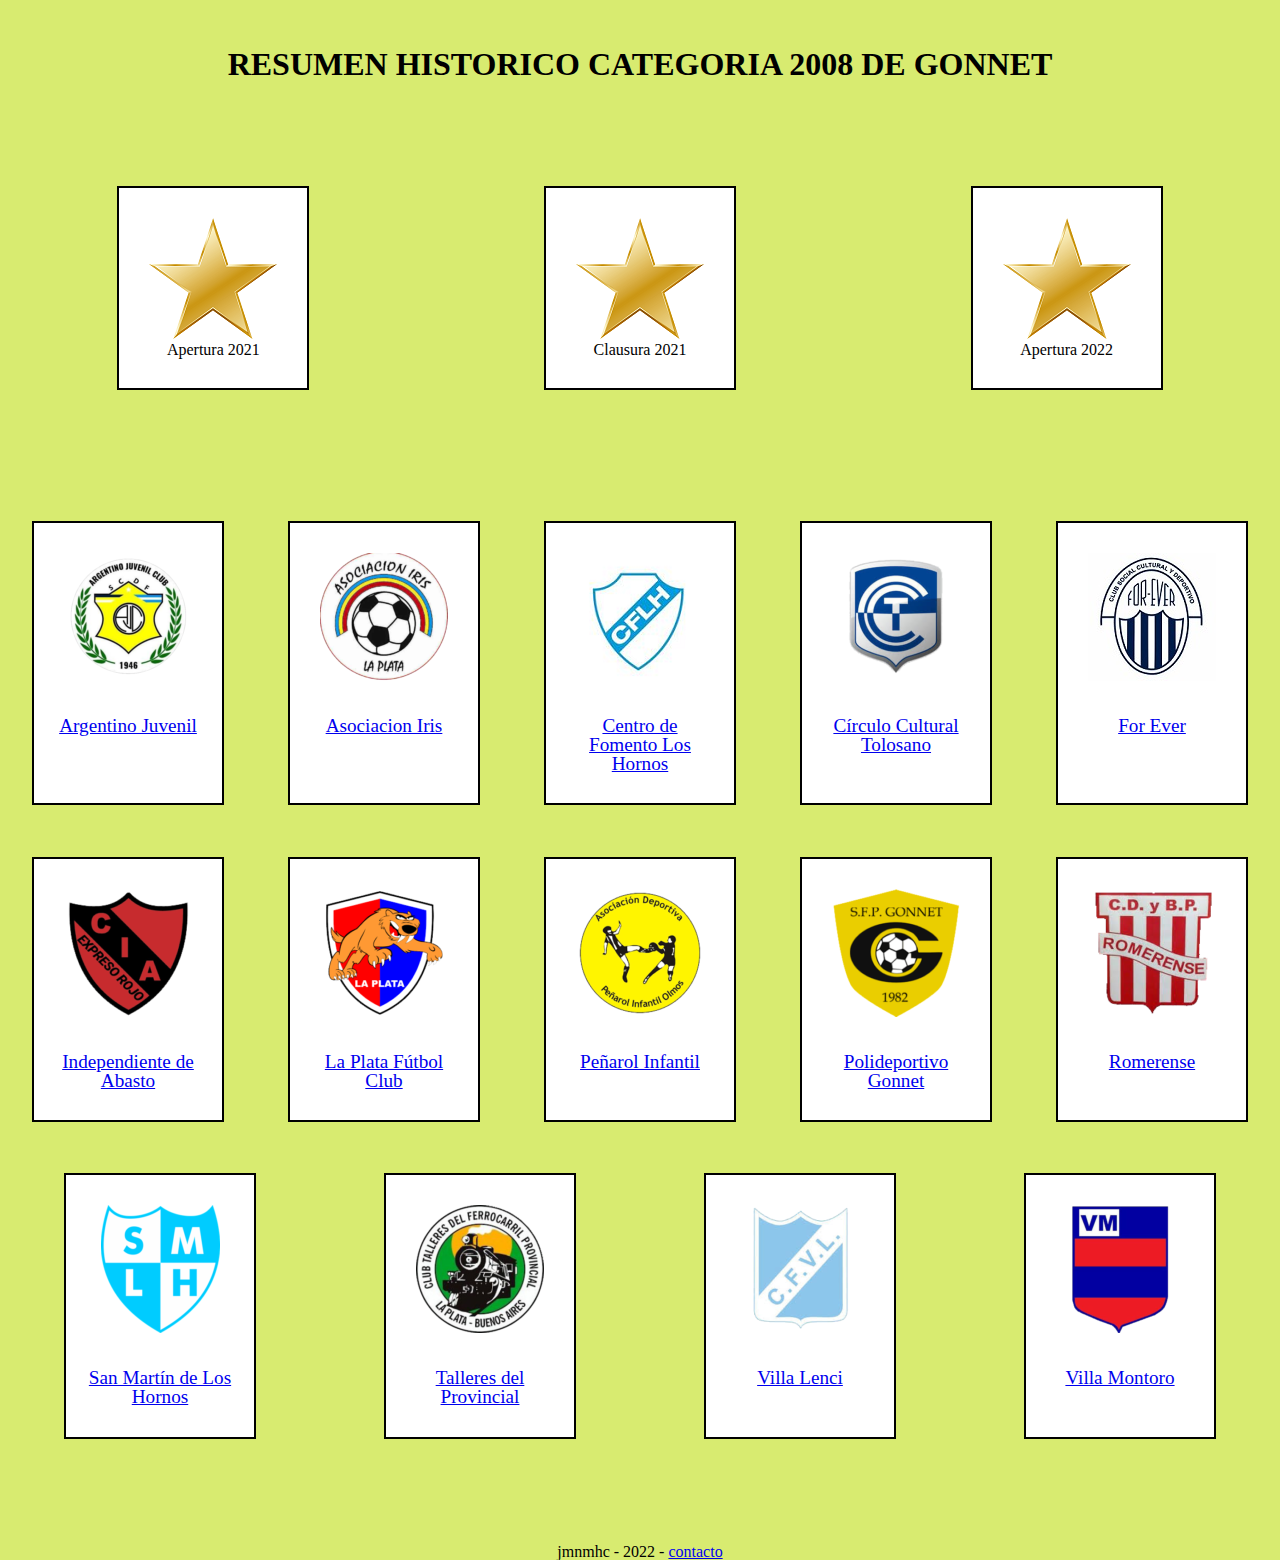
==== commit 6341f435: "Add files via upload" ====
--- a/index.html
+++ b/index.html
@@ -1,4 +1,3 @@
-<<<<<<< HEAD
 <!DOCTYPE html>
 <html lang="ES-es">
 <head>
@@ -155,162 +154,4 @@
     </footer>
 
 </body>
-=======
-<!DOCTYPE html>
-<html lang="ES-es">
-<head>
-    <meta charset="UTF-8">
-    <meta http-equiv="X-UA-Compatible" content="IE=edge">
-    <meta name="viewport" content="width=device-width, initial-scale=1.0">
-    <title>Fixture y Resultados de SPF GONNET</title>
-    <link rel="shortcut icon" href="./imagenes/estrellaChica.png">
-    <link href="./assets/reset.css" rel="stylesheet">
-    <link href="./assets/encabezado__lista.css" rel="stylesheet">
-    <link href="./assets/style.css" rel="stylesheet">
-    <link href="./assets/equipos__lista.css" rel="stylesheet">
-    <link href="./assets/mapa.css" rel="stylesheet">
-    <link href="./assets/tabla.css" rel="stylesheet">
-    <link href="./assets/estrellas.css" rel="stylesheet">
-</head>
-
-<body>
-    <header>
-        <h3 class="mapa__titulo">RESUMEN HISTORICO CATEGORIA 2008 DE GONNET</h3>
-
-        <ul class="estrellas">
-            <li class="estrellas__lista___item">
-                    <img class="estrellas__lista-item-logo" src="./imagenes/estrellaChica.png" alt="estrella">
-                    <p class="estrellas__lista-texto">Apertura 2021</p>
-            </li>
-            <li class="estrellas__lista___item">
-                <img class="estrellas__lista-item-logo" src="./imagenes/estrellaChica.png" alt="estrella">
-                <p class="estrellas__lista-texto">Clausura 2021</p>
-        </li>
-        <li class="estrellas__lista___item">
-            <img class="estrellas__lista-item-logo" src="./imagenes/estrellaChica.png" alt="estrella">
-            <p class="estrellas__lista-texto">Apertura 2022</p>
-    </li>
-</ul>
-
-        <!-- <ul class="encabezado__lista">
-            <li class="encabezado__lista___item">
-                <a class="encabezado__lista___item-enlace" href="#">
-                    fechas (manda a un enlace)
-                </a>
-            </li>
-            <li class="encabezado__lista___item">
-                <a class="encabezado__lista___item-enlace" href="#">
-                    tablas (manda a un enlace)
-                </a>
-            </li>
-            <li class="encabezado__lista___item">
-                <a class="encabezado__lista___item-enlace" href="#">
-                    fechas (manda a un con goles/tarjetas)
-                </a>
-            </li>
-        </ul> -->
-    </header>
-    
-    <main>
-        <section class="equipos">
-            <div>
-                <ul class="equipos__lista">
-                    <li class="equipos__lista___item">
-                        <a href="./archivos/argentinoJuvenil.html">
-                            <img class="equipos__lista___item-logo" src="./imagenes/argentinoJuvenil.png" alt="logo de Argentino Juvenil">
-                            <p class="equipos__lista___item-texto">Argentino Juvenil</p>
-                        </a>
-                    </li>
-                    <li class="equipos__lista___item">
-                        <a href="./archivos/asociacionIris.html">
-                            <img class="equipos__lista___item-logo" src="./imagenes/asociacionIris.png" alt="logo de Asociacion Iris">
-                            <p class="equipos__lista___item-texto">Asociacion Iris</p>
-                        </a>
-                    </li>
-                    <li class="equipos__lista___item">
-                        <a href="./archivos/centroFomentoLosHornos.html">
-                            <img class="equipos__lista___item-logo" src="./imagenes/centroFomentoLosHornos.png" alt="logo de Centro de Fomento Los Hornos">
-                            <p class="equipos__lista___item-texto">Centro de Fomento Los Hornos</p>
-                        </a>
-                    </li>
-                    <li class="equipos__lista___item">
-                        <a href="./archivos/circuloTolosano.html">
-                            <img class="equipos__lista___item-logo" src="./imagenes/circuloCulturalTolosano.png" alt="logo de Círculo Cultural Tolosano">
-                            <p class="equipos__lista___item-texto">Círculo Cultural Tolosano</p>
-                        </a>
-                    </li>
-                    <li class="equipos__lista___item">
-                        <a href="./archivos/forever.html">
-                            <img class="equipos__lista___item-logo" src="./imagenes/forever.png" alt="logo de For Ever">
-                            <p class="equipos__lista___item-texto">For Ever</p>
-                        </a>
-                    </li>
-                    <li class="equipos__lista___item">
-                        <a href="./archivos/independienteAbasto.html">
-                            <img class="equipos__lista___item-logo" src="./imagenes/independienteDeAbasto.png" alt="logo de Independiente de Abasto">
-                            <p class="equipos__lista___item-texto">Independiente de Abasto</p>
-                        </a>
-                    </li>
-                    <li class="equipos__lista___item">
-                        <a href="./archivos/laPlataFC.html">
-                            <img class="equipos__lista___item-logo" src="./imagenes/laPlataFC.png" alt="logo de La Plata Fútbol Club">
-                            <p class="equipos__lista___item-texto">La Plata Fútbol Club</p>
-                        </a>
-                    </li>
-                    <li class="equipos__lista___item">
-                        <a href="./archivos/penarolInfantil.html">
-                            <img class="equipos__lista___item-logo" src="./imagenes/PenarolInfantil.png" alt="logo de Peñarol Infantil">
-                            <p class="equipos__lista___item-texto">Peñarol Infantil</p>
-                        </a>
-                    </li>
-                    <li class="equipos__lista___item">
-                        <a href="./archivos/polideportivoGonnet.html">
-                            <img class="equipos__lista___item-logo" src="./imagenes/polideportivoGonnet.png" alt="logo de Polideportivo Gonnet">
-                            <p class="equipos__lista___item-texto">Polideportivo Gonnet</p>
-                        </a>
-                    </li>
-                    <li class="equipos__lista___item">
-                        <a href="./archivos/romerense.html">
-                            <img class="equipos__lista___item-logo" src="./imagenes/romerense.png" alt="logo de Romerense">
-                            <p class="equipos__lista___item-texto">Romerense</p>
-                        </a>
-                    </li>
-                    <li class="equipos__lista___item">
-                        <a href="./archivos/sanMartinLosHornos.html">
-                            <img class="equipos__lista___item-logo" src="./imagenes/sanMartinDeLosHornos.png" alt="logo de San Martín de Los Hornos">
-                            <p class="equipos__lista___item-texto">San Martín de Los Hornos</p>
-                        </a>
-                    </li>
-                    <li class="equipos__lista___item">
-                        <a href="./archivos/talleresProvincial.html">
-                            <img class="equipos__lista___item-logo" src="./imagenes/talleresDelProvincial.png" alt="logo de Talleres del Provincial">
-                            <p class="equipos__lista___item-texto">Talleres del Provincial</p>
-                        </a>
-                    </li>
-                    <li class="equipos__lista___item">
-                        <a href="./archivos/villaLenci.html">
-                            <img class="equipos__lista___item-logo" src="./imagenes/villaLenci.png" alt="logo de Villa Lenci">
-                            <p class="equipos__lista___item-texto">Villa Lenci</p>
-                        </a>
-                    </li>
-                    <li class="equipos__lista___item">
-                        <a href="./archivos/villaMontoro.html">
-                            <img class="equipos__lista___item-logo" src="./imagenes/villaMontoro.png" alt="logo de Villa Montoro">
-                            <p class="equipos__lista___item-texto">Villa Montoro</p>
-                        </a>
-                    </li>
-                </ul>
-            </div>
-
-        </section>
-        
-    </main>
-
-    <footer>
-        jmnmhc - 2022 - 
-        <a href="https://www.linkedin.com/in/juan-manuel-herrero-carr%C3%A9-1bab1b205/">contacto</a>
-    </footer>
-
-</body>
->>>>>>> 6abedba97edce93722a8390eb359640325e01607
 </html>--- a/assets/encabezado__lista.css
+++ b/assets/encabezado__lista.css
@@ -1,4 +1,3 @@
-<<<<<<< HEAD
 .encabezado__lista{
     display: flex;
     justify-content: flex-end;
@@ -11,17 +10,3 @@
     margin-bottom: 1rem;
 }
 
-=======
-.encabezado__lista{
-    display: flex;
-    justify-content: flex-end;
-
-}
-
-.encabezado__lista___item{
-    padding: .5rem;
-    margin-top: 1rem;
-    margin-bottom: 1rem;
-}
-
->>>>>>> 6abedba97edce93722a8390eb359640325e01607
--- a/assets/style.css
+++ b/assets/style.css
@@ -1,4 +1,3 @@
-<<<<<<< HEAD
 body{
     background: #d8eb70;
 }
@@ -16,23 +15,4 @@
 }
 footer{
     text-align: center;
-=======
-body{
-    background: #d8eb70;
-}
-.titulo{
-    text-align: center;
-    font-size: 2rem;
-    font-weight: bold;
-    margin-bottom: 1rem;
-    margin-top: 3rem;
-    text-decoration: underline;
-    
-}
-.datos__plano{
-    display: none;
-}
-footer{
-    text-align: center;
->>>>>>> 6abedba97edce93722a8390eb359640325e01607
 }--- a/assets/equipos__lista.css
+++ b/assets/equipos__lista.css
@@ -1,4 +1,3 @@
-<<<<<<< HEAD
 
 .equipos__lista{
     display: flex;
@@ -53,60 +52,4 @@
         vertical-align: top; */
         width: 60%;
     }
-=======
-
-.equipos__lista{
-    display: flex;
-    flex-direction: row;
-    justify-content: space-around;
-    margin-bottom: 5rem;
-    margin-top: 5rem;
-    flex-wrap: wrap;
-}
-
-.equipos__lista___item{
-    background: #ffffff;
-    box-sizing: border-box;
-    border: solid 2px #000000;
-    margin-right: 2%;
-    margin-left: 2%;
-    margin-top: 2%;
-    margin-bottom: 2%;
-    padding: 30px 20px;
-    text-align: center;
-    vertical-align: top;
-    width: 15%;
-}
-
-.equipos__lista___item:hover{
-    border:none;
-    box-shadow: 10px 10px 5px 5px #555555;
-    opacity: 70%;
-    transition: 100ms;
-}
-
-.equipos__lista___item-logo{
-    width: auto;
-}
-
-.equipos__lista___item-texto{
-    font-size: 1.2rem;
-    padding-top: 2rem;
-}
-
-@media screen and (max-width: 780px){
-    .equipos__lista___item{
-        /* background: #ffffff;
-        box-sizing: border-box;
-        border: solid 2px #000000;
-        margin-right: 2%;
-        margin-left: 2%;
-        margin-top: 2%;
-        margin-bottom: 2%;
-        padding: 30px 20px;
-        text-align: center;
-        vertical-align: top; */
-        width: 60%;
-    }
->>>>>>> 6abedba97edce93722a8390eb359640325e01607
 }    --- a/assets/mapa.css
+++ b/assets/mapa.css
@@ -1,4 +1,3 @@
-<<<<<<< HEAD
 .mapa__contenido{
     display: flex;
     align-items: center;
@@ -36,42 +35,3 @@
     }
 
 }
-=======
-.mapa__contenido{
-    display: flex;
-    align-items: center;
-    justify-content: center;
-    margin-bottom: 2rem;
-}
-.mapa__titulo{
-    text-align: center;
-    font-size: 2rem;
-    font-weight: bold;
-    margin-bottom: 1rem;
-    margin-top: 3rem;
-}
-
-.mapa__parrafo{
-    text-align: center;
-    margin-bottom: 1.5rem;
-}
-iframe{
-    width: 600px;
-    height: 450px; 
-}
-
-@media screen and (max-width: 780px){
-    .mapa__titulo{
-        font-size: 1.3rem;
-    }
-
-    .mapa__parrafo{
-        font-size: 1rem;
-    }
-
-    iframe{
-        width: auto;
-    }
-
-}
->>>>>>> 6abedba97edce93722a8390eb359640325e01607
--- a/assets/tabla.css
+++ b/assets/tabla.css
@@ -1,4 +1,3 @@
-<<<<<<< HEAD
 .tabla{
 	width: 70%;
 	margin-top: 5rem;
@@ -44,50 +43,3 @@
 
 }
 
-=======
-.tabla{
-	width: 70%;
-	margin-top: 5rem;
-    margin-bottom : 5rem;
-    table-layout: fixed;
-    margin-left: 15%;
-    margin-right: 15%;
-}
-
-.tabla__datos, .tabla__encabezado{
-	padding: .7em;
-	margin: 0;
-	border: 1px solid #ccc;
-	text-align: center;
-	vertical-align:middle;
-	font-size: .9rem;
-
-}
-
-.tabla__encabezado{
-	font-weight: bold;
-	background-color: #888;
-}
-.tabla__datos{
-    background-color: #EEE;
-	text-align: center;
-}
-
-
-	@media screen and (max-width: 780px){
-		.tabla{
-			display: none;
-		}
-
-		.datos__plano{
-			margin-top: 2rem;
-			display: block;
-			margin-left: 2rem;
-					}
-		strong{
-			font-weight: bold;
-		}
-
-}
-
->>>>>>> 6abedba97edce93722a8390eb359640325e01607
--- a/assets/estrellas.css
+++ b/assets/estrellas.css
@@ -1,4 +1,3 @@
-<<<<<<< HEAD
 
 .estrellas{
     display: flex;
@@ -55,61 +54,3 @@
     }
 }    
 
-=======
-
-.estrellas{
-    display: flex;
-    flex-direction: row;
-    justify-content: space-around;
-    margin-bottom: 5rem;
-    margin-top: 5rem;
-    flex-wrap: wrap;
-}
-
-.estrellas__lista___item{
-    background: #ffffff;
-    box-sizing: border-box;
-    border: solid 2px #000000;
-    margin-right: 2%;
-    margin-left: 2%;
-    margin-top: 2%;
-    margin-bottom: 2%;
-    padding: 30px 20px;
-    text-align: center;
-    vertical-align: top;
-    width: 15%;
-}
-
-.estrellas__lista___item:hover{
-    border:none;
-    box-shadow: 10px 10px 5px 5px #555555;
-    opacity: 70%;
-    transition: 100ms;
-}
-
-.estrellas__lista___item-logo{
-    width: auto;
-}
-
-.estrellas__lista___item-texto{
-    font-size: 1.2rem;
-    padding-top: 2rem;
-}
-
-@media screen and (max-width: 780px){
-    .estrellas__lista___item{
-        /* background: #ffffff;
-        box-sizing: border-box;
-        border: solid 2px #000000;
-        margin-right: 2%;
-        margin-left: 2%;
-        margin-top: 2%;
-        margin-bottom: 2%;
-        padding: 30px 20px;
-        text-align: center;
-        vertical-align: top; */
-        width: 60%;
-    }
-}    
-
->>>>>>> 6abedba97edce93722a8390eb359640325e01607
